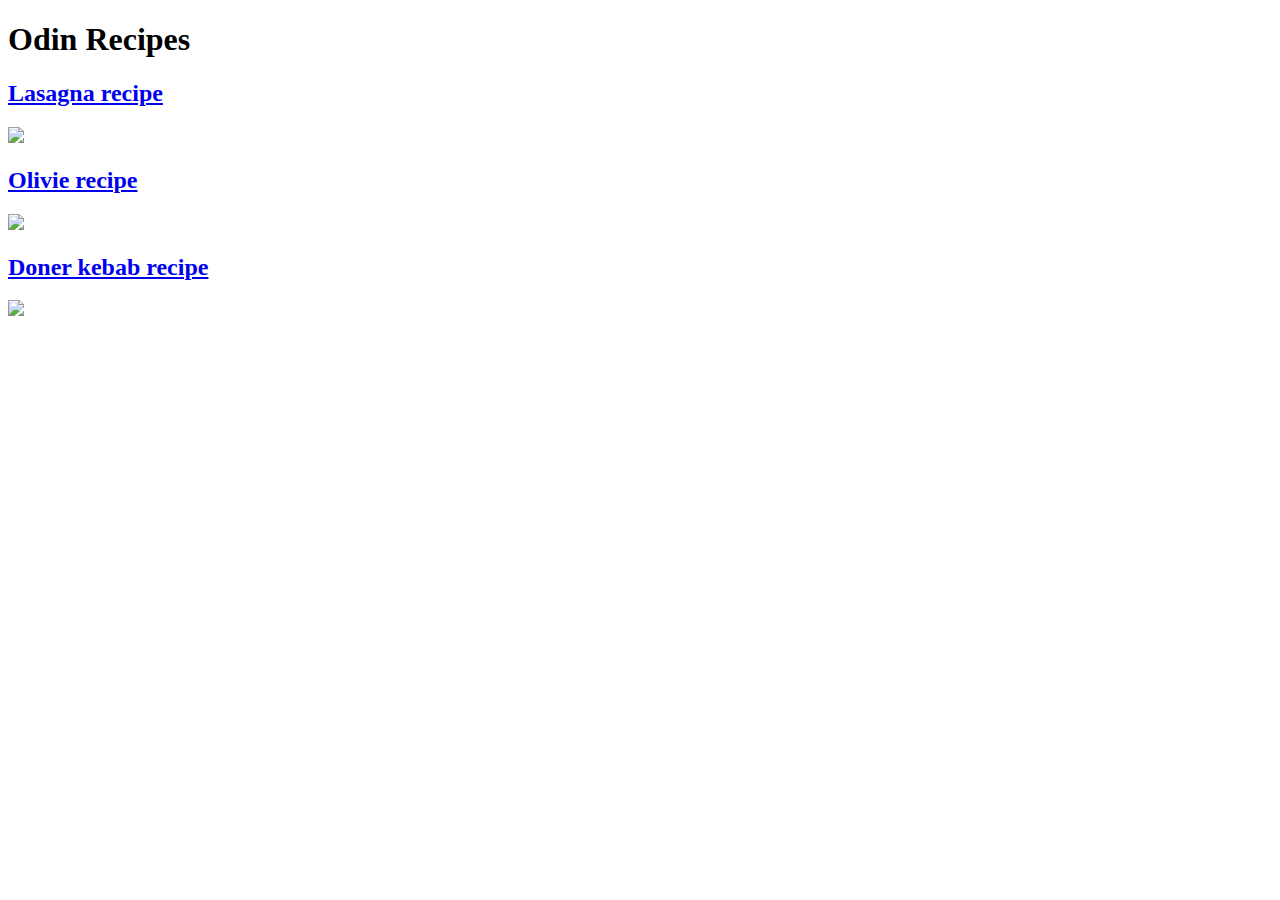
==== index.html @ 96ee0897 "Add index.html" ====
<!DOCTYPE html>
<html lang ='en'>
    <head>
        <meta charset="utf-8">
        <title>All Recipes</title>
    </head>
    
    <body>
        <h1>Odin Recipes</h1>

        <h2><a href="recipes/lasagna.html">Lasagna recipe</a></h2>
        <a href="recipes/lasagna.html">
            <img src="https://www.diariamenteali.com/medias/receta-lasgnable-lasagna-de-carne-1900Wx500H?context=[base64]" 
            height="150"></a>

        <h2><a href="recipes/olivie.html">Olivie recipe</a></h2>
        <a href="recipes/olivie.html"><img src="https://imagesvc.meredithcorp.io/v3/mm/image?url=https%3A%2F%2Fimages.media-allrecipes.com%2Fuserphotos%2F5747074.jpg&w=750&h=750&c=sc&poi=face&q=60&orient=true" 
        height="330"></a>

        <h2><a href="recipes/kebab.html">Doner kebab recipe</a></h2>
        <a href="recipes/kebab.html"><img src="https://www.hairybikers.com/uploads/images/_recipeImage/898/kebab.jpg" 
        height="300"></a>


    </body>
</html>
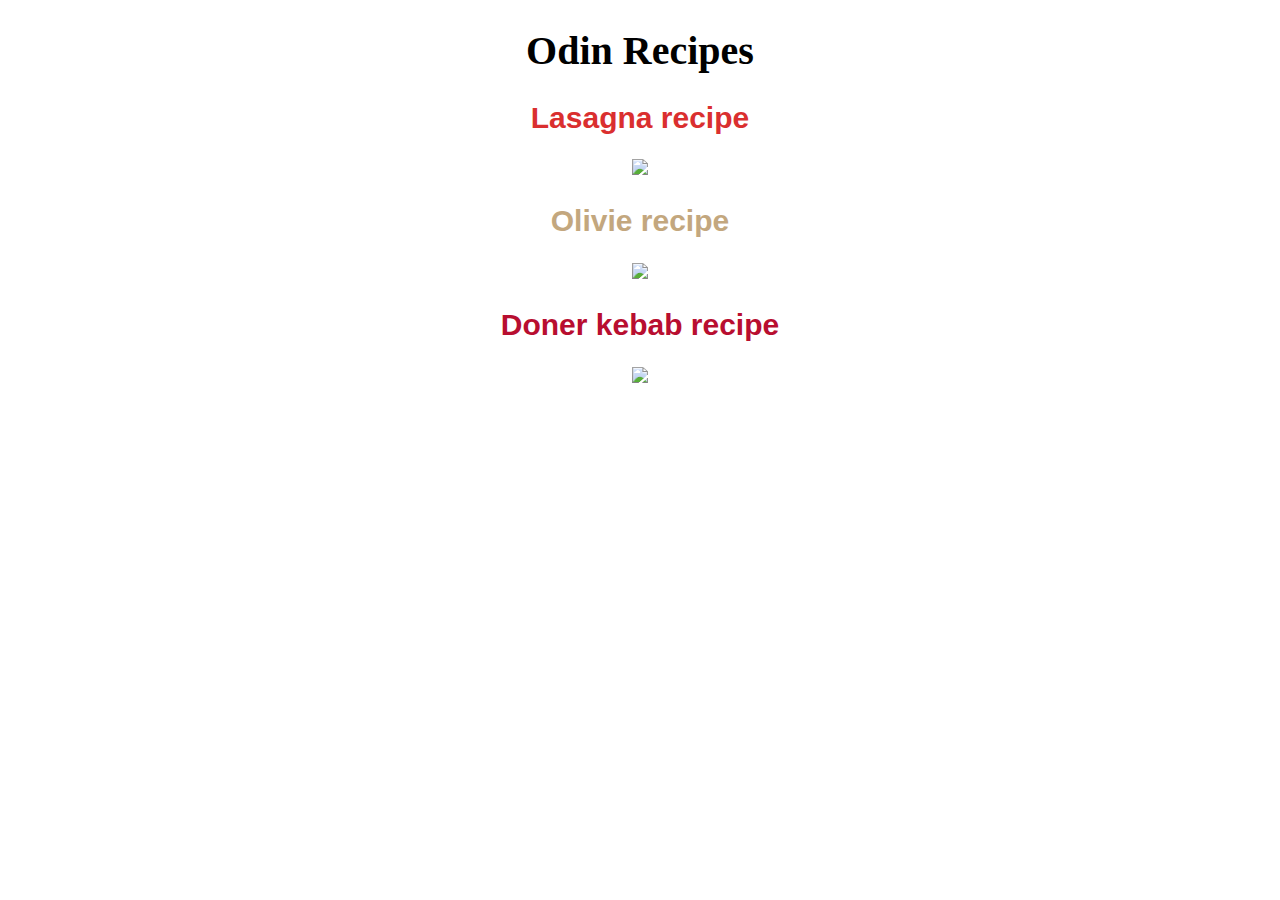
==== commit f42094ca: "Add styles.css" ====
--- a/index.html
+++ b/index.html
@@ -2,25 +2,32 @@
 <html lang ='en'>
     <head>
         <meta charset="utf-8">
+        <link rel="stylesheet" href="styles.css">
         <title>All Recipes</title>
     </head>
     
     <body>
         <h1>Odin Recipes</h1>
 
-        <h2><a href="recipes/lasagna.html">Lasagna recipe</a></h2>
-        <a href="recipes/lasagna.html">
-            <img src="https://www.diariamenteali.com/medias/receta-lasgnable-lasagna-de-carne-1900Wx500H?context=[base64]" 
-            height="150"></a>
+        <div><h2 class="lasagna">Lasagna recipe</h2></div>
+        <div>
+            <a href="recipes/lasagna.html">
+            <img class='image' src="https://www.diariamenteali.com/medias/receta-lasgnable-lasagna-de-carne-1900Wx500H?context=[base64]">
+            </a>
+        </div>
+        <div><h2 class="olivie">Olivie recipe</h2></div>
+        <div>
+            <a href="recipes/olivie.html">
+            <img src="https://imagesvc.meredithcorp.io/v3/mm/image?url=https%3A%2F%2Fimages.media-allrecipes.com%2Fuserphotos%2F5747074.jpg&w=750&h=750&c=sc&poi=face&q=60&orient=true">
+            </a>
+        </div>
 
-        <h2><a href="recipes/olivie.html">Olivie recipe</a></h2>
-        <a href="recipes/olivie.html"><img src="https://imagesvc.meredithcorp.io/v3/mm/image?url=https%3A%2F%2Fimages.media-allrecipes.com%2Fuserphotos%2F5747074.jpg&w=750&h=750&c=sc&poi=face&q=60&orient=true" 
-        height="330"></a>
-
-        <h2><a href="recipes/kebab.html">Doner kebab recipe</a></h2>
-        <a href="recipes/kebab.html"><img src="https://www.hairybikers.com/uploads/images/_recipeImage/898/kebab.jpg" 
-        height="300"></a>
-
+        <div><h2 class="doner">Doner kebab recipe</h2></div>
+        <div>
+            <a href="recipes/kebab.html">
+            <img src="https://www.hairybikers.com/uploads/images/_recipeImage/898/kebab.jpg">
+            </a>
+        </div>
 
     </body>
 </html>--- a/styles.css
+++ b/styles.css
@@ -0,0 +1,48 @@
+h1,
+h3, 
+div {
+    text-align: center;
+}
+h1 {
+    font-size: 40px;
+}
+h2 {
+    font-family: fantasy, Arial, Helvetica, sans-serif;
+    font-size: 30px;
+}
+img {
+    height: auto;
+    width: 500px;
+}
+
+ul {
+    text-align: left;
+}
+
+.heading {
+    font-size: 50px;
+    font-family: "Brush Script MT";
+}
+p.name {
+    font-weight: bold;
+}
+
+li {
+    font-family: "Papyrus";
+}
+
+p {
+    font-family: "Monaco";
+}
+
+.lasagna {
+    color: rgb(218, 47, 47);
+}
+
+.doner {
+    color: rgb(184, 14, 48);
+}
+
+.olivie {
+    color: rgb(195, 167, 126);
+}